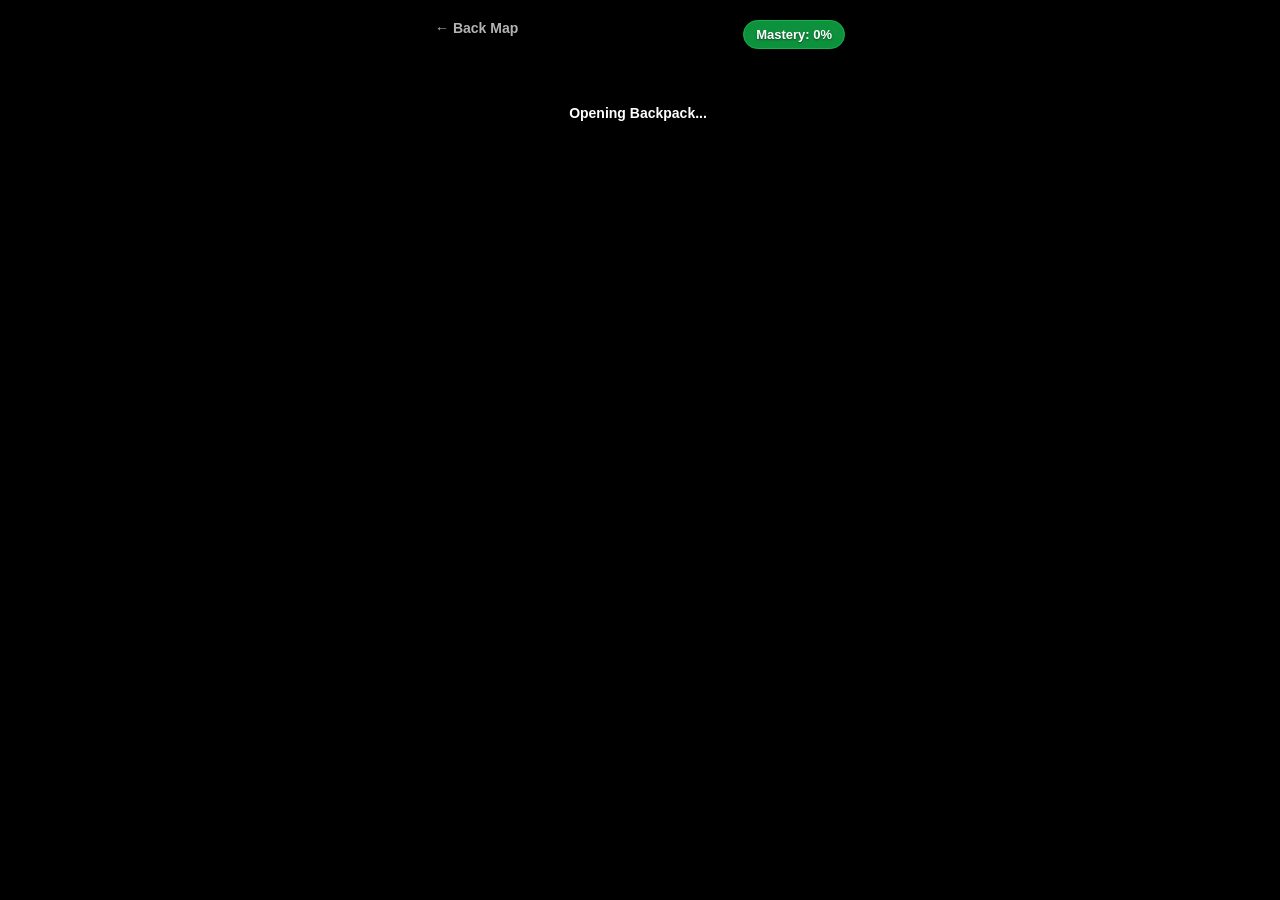
==== backpack.html @ 54a4a4bb "Update backpack.html" ====
<!DOCTYPE html>
<html lang="en">
<head>
    <meta charset="UTF-8">
    <meta name="viewport" content="width=device-width, initial-scale=1.0">
    <title>Koon's Backpack Inventory</title>
    <!-- Configured to match your cache-busting v=3 stylesheet -->
    <link rel="stylesheet" href="style.css?v=3">
    <script src="https://telegram.org"></script>
</head>
<body class="backpack-body">
    <div class="app-container backpack-layout">
        
        <!-- Navigation Hub Bars -->
        <div class="backpack-header">
            <button class="back-link" onclick="window.location.href='index.html'">← Back Map</button>
            <div class="mastery-badge">Mastery: <span id="masteryPct">0%</span></div>
        </div>

        <!-- Scrollable Shelving Layout Frame -->
        <div id="shelfContainer" class="shelf-scroll-area">
            <div class="loading-text">Opening Backpack...</div>
        </div>
    </div>

    <!-- 🔍 INTERACTIVE ITEM DETAILS MODAL DRAWER LAYER -->
    <div id="itemDetailsModal" class="modal-overlay">
        <div class="modal-content">
            <h2 id="inspectName" class="item-title">Item Name</h2>
            <div id="inspectRarity" class="item-rarity">RARITY</div>
            
            <div class="item-frame">
                <img id="inspectImg" src="" alt="Item Card Thumbnail" class="item-artwork">
            </div>
            
            <p id="inspectDescription" class="item-desc">Item Description</p>
            
            <button class="btn btn-green" onclick="closeInspectModal()">Close Details</button>
        </div>
    </div>

    <!-- 🌐 ASYNCHRONOUS PACK PARSER ENGINE -->
    <script>
        const tg = window.Telegram.WebApp;
        tg.expand();

        // 📍 PASTE YOUR EXACT SAME LIVE NGROK FORWARDING LINK HERE:
        const BACKEND_API = "https://ngrok-free.app";

        document.addEventListener("DOMContentLoaded", () => {
            const user = tg.initDataUnsafe.user || { id: 9999 };

            // Request full inventory index tracking arrays from your local PC database
            fetch(`${BACKEND_API}/api/backpack`, {
                method: "POST",
                headers: { "Content-Type": "application/json" },
                body: JSON.stringify({ user_id: user.id })
            })
            .then(res => res.json())
            .then(data => {
                document.getElementById("masteryPct").innerText = `${data.overall_progress_pct}%`;
                const container = document.getElementById("shelfContainer");
                container.innerHTML = ""; // Clear active loading string text

                // Map your nested coffee collection arrays into the visual layout shelf
                data.sets.forEach(set => {
                    const setWrapper = document.createElement("div");
                    setWrapper.className = "set-group-card";

                    setWrapper.innerHTML = `
                        <div class="set-meta-header">
                            <span class="set-title-label">${set.set_name}</span>
                            <span class="set-ratio-counter ${set.rarity}">${set.owned_count}/${set.total_count}</span>
                        </div>
                        <div class="item-grid-row">
                            ${set.items.map(item => {
                                // Escape single quotes safely to protect descriptive string mapping parameters
                                const cleanDesc = item.short_description.replace(/'/g, "\\'");
                                const cleanName = item.name.replace(/'/g, "\\'");
                                
                                return `
                                    <div class="inventory-slot \${item.owned ? 'slot-unlocked' : 'slot-locked'}" 
                                         onclick="inspectItem('cleanName', '{cleanDesc}', '\({item.artwork_image_path}', '\){set.rarity}')">
                                        <img src="\({item.artwork_image_path}" alt="\){item.name}" class="slot-thumbnail">
                                    </div>
                                `;
                            }).join('')}
                        </div>
                    `;
                    container.appendChild(setWrapper);
                });
            })
            .catch(err => {
                document.getElementById("shelfContainer").innerHTML = 
                    `<div class="error-text">PC Server Offline! Run bot.py and check your active Ngrok pipeline links.</div>`;
            });
        });

        // Interactive asset inspector function
        function inspectItem(name, desc, imgPath, rarity) {
            document.getElementById("inspectName").innerText = name;
            document.getElementById("inspectRarity").innerText = rarity;
            document.getElementById("inspectRarity").className = `item-rarity ${rarity}`;
            document.getElementById("inspectImg").src = imgPath;
            document.getElementById("inspectDescription").innerText = desc;
            
            // Pop open details layout grid card overlay modal block smooth framework
            document.getElementById("itemDetailsModal").style.display = "flex";
        }

        function closeInspectModal() {
            document.getElementById("itemDetailsModal").style.display = "none";
        }
    </script>
</body>
</html>
---- style.css ----
/* ==========================================================================
   1. CORE APPARATUS CONFIG, RESETS, & PAW BACKGROUND ENGINE
   ========================================================================== */
* {
    box-sizing: border-box;
    margin: 0;
    padding: 0;
    -webkit-tap-highlight-color: transparent; /* Removes flashing web outlines on mobile tap */
}

body {
    background-color: #000000;
    color: #FFFFFF;
    font-family: -apple-system, BlinkMacSystemFont, "Segoe UI", Roboto, Helvetica, Arial, sans-serif;
    display: flex;
    justify-content: center;
    align-items: flex-start;
    min-height: 100vh;
    overflow-x: hidden;
    
    /* 🐾 ROOT-RELATIVE PAW PATTERN DIRECTORY FALLBACK MAP ENGINE */
    background-image: url("./paw.png");
    background-size: 180px 180px; /* Scaled-up layout density per calibration tracking */
    background-repeat: repeat;
    background-position: top left;
}

.app-container {
    width: 100%;
    max-width: 450px;
    padding: 20px 16px;
    display: flex;
    flex-direction: column;
    align-items: center;
    min-height: 100vh;
    /* Soft shading veil protecting text components over background vectors */
    background-color: rgba(0, 0, 0, 0.4); 
}

/* ==========================================================================
   2. MAIN HUB HEADER & IMAGE FRAMING CARDS
   ========================================================================== */

/* Main Game Header Typography System (Classic Gold/Yellow Palette) */
.main-title {
    color: #E2CD5A; 
    font-size: 24px;
    font-weight: 800;
    text-align: center;
    margin-bottom: 18px;
    text-shadow: 0 2px 4px rgba(0,0,0,0.9), 0 0 10px rgba(0,0,0,0.8);
    letter-spacing: 0.5px;
}

/* Screen Graphic Wrapper Enclosures */
.image-wrapper {
    width: 100%;
    border-radius: 4px; /* Matches crisp, square-ish layout boundaries in source images */
    overflow: hidden;
    margin-bottom: 20px;
    box-shadow: 0 6px 16px rgba(0, 0, 0, 0.9);
}

/* Core Stretch / Content Layout Control for Graphics */
.hero-image {
    width: 100%;
    display: block;
    height: auto;
    object-fit: cover;
}

/* ==========================================================================
   3. NAVIGATION GRIDS & BUTTON SYSTEMS (CAPSULE PILL FORMAT)
   ========================================================================== */
.center-btn-container {
    width: 100%;
    display: flex;
    justify-content: center;
    margin-bottom: 16px;
}

.grid-container {
    display: grid;
    grid-template-columns: 1fr 1fr;
    gap: 14px;
    width: 100%;
    margin-bottom: 24px;
}

.bottom-container {
    margin-top: auto; /* Pushes the main backpack trigger down to device baseboards */
    padding-top: 16px;
    width: 100%;
    display: flex;
    justify-content: center;
}

/* Core Button Blueprints */
.btn {
    border: none;
    outline: none;
    font-size: 16px;
    font-weight: 700;
    color: #FFFFFF;
    padding: 14px 20px;
    border-radius: 30px; /* Smooth capsule architecture */
    cursor: pointer;
    box-shadow: 0 4px 6px rgba(0, 0, 0, 0.4);
    transition: transform 0.1s ease, filter 0.2s ease;
    text-align: center;
    width: 100%;
}

/* Mobile Micro-Interaction Press Animations */
.btn:active {
    transform: scale(0.96);
    filter: brightness(0.9);
}

/* Green Gradient Capsule Controllers (How to Play / Action Endpoints) */
.btn-green {
    background: linear-gradient(180deg, #10A144 0%, #0A732E 100%);
    max-width: 80%;
}

/* Purple Gradient Capsule Controllers (Map Grid Elements) */
.btn-purple {
    background: linear-gradient(180deg, #8132EB 0%, #5E1CB8 100%);
    font-size: 15px;
}

/* ==========================================================================
   4. TWO-COLUMN SPLIT BINARY LOCATION CHOICES
   ========================================================================== */
.binary-grid {
    grid-template-columns: 1fr 1fr;
    gap: 16px;
    width: 100%;
    margin-top: 10px;
    align-items: flex-start;
}

.choice-block {
    display: flex;
    flex-direction: column;
    align-items: center;
    text-align: center;
}

/* Captions Under Purple Selection Arrays */
.choice-subtext {
    font-size: 14px;
    font-weight: 600;
    color: #E2CD5A; /* Gold matching header themes */
    margin-top: 10px;
    line-height: 1.4;
    text-shadow: 0 2px 4px rgba(0, 0, 0, 0.9);
    padding: 0 4px;
}

/* Standardized Map Back Link UI */
.back-link {
    background: transparent;
    border: none;
    color: rgba(255, 255, 255, 0.7);
    font-size: 14px;
    font-weight: bold;
    cursor: pointer;
    align-self: flex-start;
    margin-bottom: 12px;
    text-shadow: 0 2px 4px rgba(0,0,0,0.5);
}

/* ==========================================================================
   5. REAL-TIME LOOT DROP OVERLAY & METRICS MODAL WINDOWS
   ========================================================================== */
.modal-overlay {
    position: fixed;
    top: 0;
    left: 0;
    width: 100%;
    height: 100%;
    background-color: rgba(0, 0, 0, 0.85);
    display: none; /* Controlled dynamically by JavaScript endpoints */
    justify-content: center;
    align-items: center;
    z-index: 1000;
    padding: 20px;
}

.modal-content {
    background: #111111;
    border: 2px solid #E2CD5A;
    border-radius: 16px;
    width: 100%;
    max-width: 360px;
    padding: 24px;
    text-align: center;
    box-shadow: 0 8px 32px rgba(0, 0, 0, 0.8);
    animation: popIn 0.3s cubic-bezier(0.175, 0.885, 0.32, 1.275);
}

@keyframes popIn {
    from { transform: scale(0.7); opacity: 0; }
    to { transform: scale(1); opacity: 1; }
}

.item-title {
    font-size: 22px;
    font-weight: 800;
    margin-bottom: 4px;
}

.item-rarity {
    font-size: 13px;
    font-weight: 700;
    text-transform: uppercase;
    letter-spacing: 1px;
    margin-bottom: 16px;
}

/* Dynamic Tier Text Coloring */
.COMMON { color: #12B44C; }
.RARE { color: #3281EB; }
.LEGENDARY { color: #A132EB; }

/* Display Frame for Discovery Card Artwork */
.item-frame {
    width: 140px;
    height: 140px;
    margin: 0 auto 16px auto;
    border-radius: 12px;
    background: #1a1a1a;
    border: 1px solid rgba(255, 255, 255, 0.1);
    overflow: hidden;
    display: flex;
    justify-content: center;
    align-items: center;
}

.item-artwork {
    width: 100%;
    height: 100%;
    object-fit: contain;
}

.item-desc {
    font-size: 14px;
    color: #cccccc;
    line-height: 1.5;
    margin-bottom: 20px;
}

/* Flashy Warning Banner for Recycled Duplicates */
.duplicate-badge {
    display: inline-block;
    background: #e63946;
    color: #fff;
    font-size: 11px;
    font-weight: bold;
    padding: 4px 8px;
    border-radius: 4px;
    margin-bottom: 12px;
    text-transform: uppercase;
    letter-spacing: 0.5px;
}

/* ==========================================================================
   6. BACKPACK COLLECTION SHELF SYSTEM (VINTAGE CANVAS MAPPING)
   ========================================================================== */

/* Automatically links your uploaded vintage leather illustration graphic */
.backpack-body {
    background-image: url("backpack_bg.png") !important;
    background-size: cover !important;
    background-position: center !important;
    background-repeat: no-repeat !important;
    background-attachment: fixed;
}

.backpack-layout {
    background-color: transparent !important; /* Shuts off veil layers to render leather directly */
    height: 100vh;
    overflow: hidden;
}

.backpack-header {
    width: 100%;
    display: flex;
    justify-content: space-between;
    align-items: center;
    margin-bottom: 12px;
    padding: 0 4px;
}

.mastery-badge {
    background: rgba(16, 161, 68, 0.9);
    border: 1px solid #12B44C;
    padding: 6px 12px;
    border-radius: 20px;
    font-size: 13px;
    font-weight: bold;
    text-shadow: 0 1px 2px rgba(0,0,0,0.5);
}

/* Masked Scroll Box Area */
.shelf-scroll-area {
    width: 100%;
    flex: 1;
    overflow-y: auto;
    padding-right: 4px;
    margin-bottom: 10px;
}

/* Clean Custom Scroll Trackers for Mobile Views */
.shelf-scroll-area::-webkit-scrollbar {
    width: 4px;
}
.shelf-scroll-area::-webkit-scrollbar-thumb {
    background: rgba(226, 205, 90, 0.4);
    border-radius: 2px;
}

/* Content Blocks Enclosing Coffee Set Groupings */
.set-group-card {
    background: rgba(0, 0, 0, 0.65);
    border: 1px solid rgba(255, 255, 255, 0.1);
    border-radius: 12px;
    padding: 14px;
    margin-bottom: 16px;
    box-shadow: 0 4px 12px rgba(0,0,0,0.5);
}

.set-meta-header {
    display: flex;
    justify-content: space-between;
    align-items: center;
    margin-bottom: 12px;
    border-bottom: 1px solid rgba(255, 255, 255, 0.08);
    padding-bottom: 6px;
}

.set-title-label {
    font-size: 15px;
    font-weight: 800;
    color: #E2CD5A;
}

.set-ratio-counter {
    font-size: 12px;
    font-weight: 700;
    padding: 2px 8px;
    border-radius: 10px;
    background: rgba(255,255,255,0.08);
}

/* Grid Matrix Generating 5 Shelf Slots per Row */
.item-grid-row {
    display: grid;
    grid-template-columns: repeat(5, 1fr);
    gap: 8px;
    width: 100%;
}

/* Standalone Inventory Storage Cells */
.inventory-slot {
    aspect-ratio: 1 / 1;
    border-radius: 8px;
    background: rgba(20, 20, 20, 0.8);
    border: 1px solid rgba(255, 255, 255, 0.05);
    display: flex;
    justify-content: center;
    align-items: center;
    overflow: hidden;
    padding: 4px;
    cursor: pointer;
    transition: transform 0.1s ease;
}

.inventory-slot:active {
    transform: scale(0.92);
}

/* Custom States for Collected Items vs Locked Silhouettes */
.slot-unlocked {
    border-color: rgba(226, 205, 90, 0.5);
    box-shadow: inset 0 0 8px rgba(226, 205, 90, 0.15);
}

.slot-locked {
    filter: grayscale(1) brightness(0.35); /* Enforces dark silhouette masking on unowned items */
    opacity: 0.5;
}

.slot-thumbnail {
    width: 100%;
    height: 100%;
    object-fit: contain;
}

.loading-text, .error-text {
text-align: center;
font-size: 14px;
font-weight: bold;
padding: 4px;
margin-top: 40px;
}
.error-text { color: #e63946; }
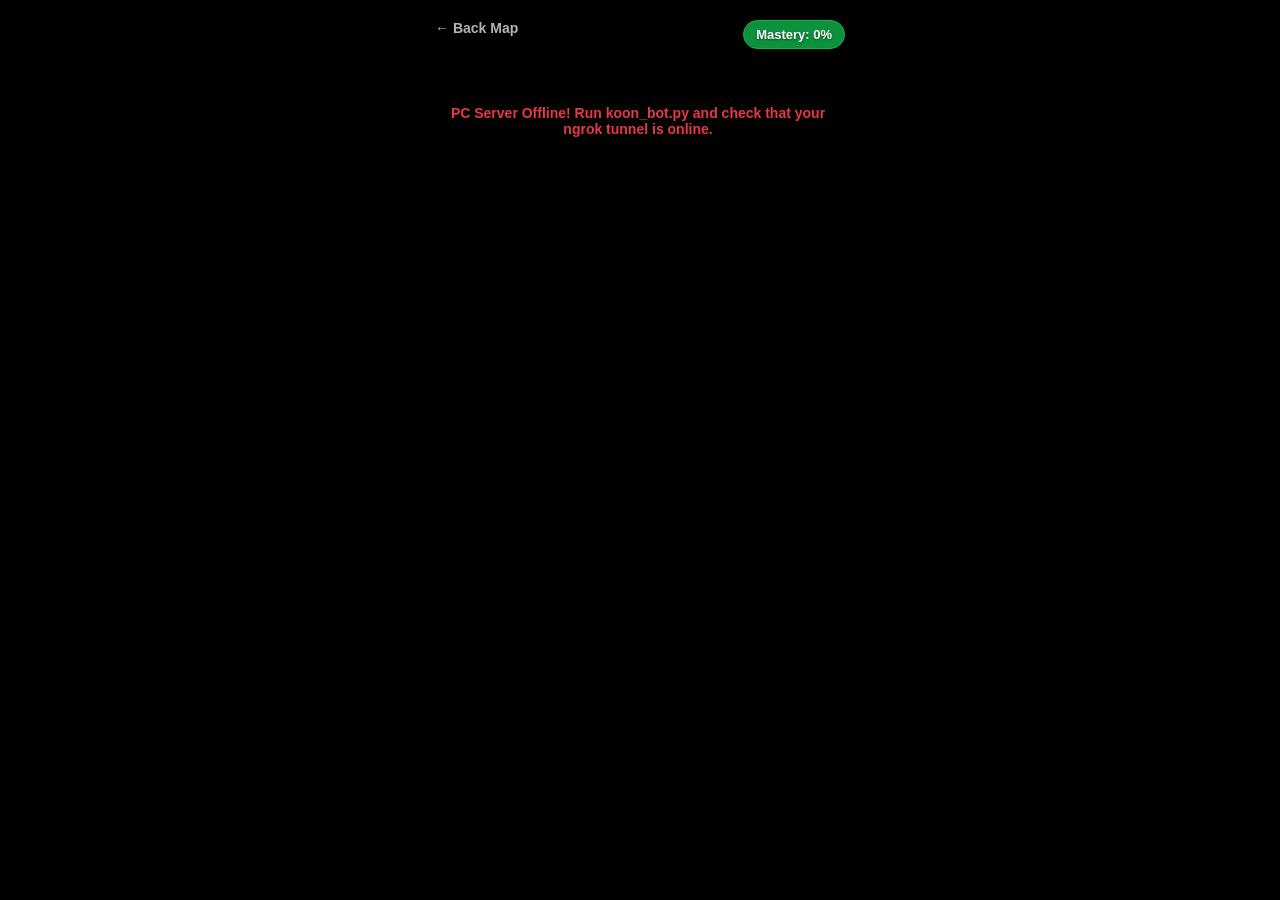
==== commit 81b9dc1b: "Update backpack.html" ====
--- a/backpack.html
+++ b/backpack.html
@@ -4,13 +4,13 @@
     <meta charset="UTF-8">
     <meta name="viewport" content="width=device-width, initial-scale=1.0">
     <title>Koon's Backpack Inventory</title>
-    <!-- Configured to match your cache-busting v=3 stylesheet -->
-    <link rel="stylesheet" href="style.css?v=3">
-    <script src="https://telegram.org"></script>
+    <!-- Bump the v= number whenever you change style.css so phones load the new version -->
+    <link rel="stylesheet" href="style.css?v=5">
+    <script src="https://telegram.org/js/telegram-web-app.js"></script>
 </head>
 <body class="backpack-body">
     <div class="app-container backpack-layout">
-        
+
         <!-- Navigation Hub Bars -->
         <div class="backpack-header">
             <button class="back-link" onclick="window.location.href='index.html'">← Back Map</button>
@@ -24,77 +24,26 @@
     </div>
 
     <!-- 🔍 INTERACTIVE ITEM DETAILS MODAL DRAWER LAYER -->
-    <div id="itemDetailsModal" class="modal-overlay">
-        <div class="modal-content">
+    <div id="itemDetailsModal" class="modal-overlay" style="position: fixed; top: 0; left: 0; width: 100%; height: 100%; box-sizing: border-box; background-color: rgba(0, 0, 0, 0.85); display: none; justify-content: center; align-items: center; z-index: 1000; padding: 20px;">
+        <div class="modal-content" style="width: 100%; max-width: 360px; box-sizing: border-box; max-height: 100%; overflow-y: auto;">
             <h2 id="inspectName" class="item-title">Item Name</h2>
             <div id="inspectRarity" class="item-rarity">RARITY</div>
-            
+
             <div class="item-frame">
                 <img id="inspectImg" src="" alt="Item Card Thumbnail" class="item-artwork">
             </div>
-            
+
             <p id="inspectDescription" class="item-desc">Item Description</p>
-            
+
             <button class="btn btn-green" onclick="closeInspectModal()">Close Details</button>
         </div>
     </div>
 
     <!-- 🌐 ASYNCHRONOUS PACK PARSER ENGINE -->
     <script>
-        const tg = window.Telegram.WebApp;
-        tg.expand();
-
-        // 📍 PASTE YOUR EXACT SAME LIVE NGROK FORWARDING LINK HERE:
-        const BACKEND_API = "https://ngrok-free.app";
-
-        document.addEventListener("DOMContentLoaded", () => {
-            const user = tg.initDataUnsafe.user || { id: 9999 };
-
-            // Request full inventory index tracking arrays from your local PC database
-            fetch(`${BACKEND_API}/api/backpack`, {
-                method: "POST",
-                headers: { "Content-Type": "application/json" },
-                body: JSON.stringify({ user_id: user.id })
-            })
-            .then(res => res.json())
-            .then(data => {
-                document.getElementById("masteryPct").innerText = `${data.overall_progress_pct}%`;
-                const container = document.getElementById("shelfContainer");
-                container.innerHTML = ""; // Clear active loading string text
-
-                // Map your nested coffee collection arrays into the visual layout shelf
-                data.sets.forEach(set => {
-                    const setWrapper = document.createElement("div");
-                    setWrapper.className = "set-group-card";
-
-                    setWrapper.innerHTML = `
-                        <div class="set-meta-header">
-                            <span class="set-title-label">${set.set_name}</span>
-                            <span class="set-ratio-counter ${set.rarity}">${set.owned_count}/${set.total_count}</span>
-                        </div>
-                        <div class="item-grid-row">
-                            ${set.items.map(item => {
-                                // Escape single quotes safely to protect descriptive string mapping parameters
-                                const cleanDesc = item.short_description.replace(/'/g, "\\'");
-                                const cleanName = item.name.replace(/'/g, "\\'");
-                                
-                                return `
-                                    <div class="inventory-slot \${item.owned ? 'slot-unlocked' : 'slot-locked'}" 
-                                         onclick="inspectItem('cleanName', '{cleanDesc}', '\({item.artwork_image_path}', '\){set.rarity}')">
-                                        <img src="\({item.artwork_image_path}" alt="\){item.name}" class="slot-thumbnail">
-                                    </div>
-                                `;
-                            }).join('')}
-                        </div>
-                    `;
-                    container.appendChild(setWrapper);
-                });
-            })
-            .catch(err => {
-                document.getElementById("shelfContainer").innerHTML = 
-                    `<div class="error-text">PC Server Offline! Run bot.py and check your active Ngrok pipeline links.</div>`;
-            });
-        });
+        function closeInspectModal() {
+            document.getElementById("itemDetailsModal").style.display = "none";
+        }
 
         // Interactive asset inspector function
         function inspectItem(name, desc, imgPath, rarity) {
@@ -103,14 +52,113 @@
             document.getElementById("inspectRarity").className = `item-rarity ${rarity}`;
             document.getElementById("inspectImg").src = imgPath;
             document.getElementById("inspectDescription").innerText = desc;
-            
-            // Pop open details layout grid card overlay modal block smooth framework
+
+            // Pop open details layout grid card overlay modal block
             document.getElementById("itemDetailsModal").style.display = "flex";
         }
 
-        function closeInspectModal() {
-            document.getElementById("itemDetailsModal").style.display = "none";
+        // Works inside Telegram; falls back safely when opened in a normal browser for testing
+        const tg = (window.Telegram && window.Telegram.WebApp) ? window.Telegram.WebApp : null;
+        if (tg) {
+            tg.ready();
+            tg.expand();
         }
+
+        // 📍 PASTE YOUR SECURE NGROK FORWARDING LINK HERE (same as index.html, no slash at the end):
+        const BACKEND_API = "https://nugget-impromptu-carefully.ngrok-free.dev";
+
+        function showError(message) {
+            const container = document.getElementById("shelfContainer");
+            container.innerHTML = "";
+            const errorBox = document.createElement("div");
+            errorBox.className = "error-text";
+            errorBox.innerText = message;
+            container.appendChild(errorBox);
+        }
+
+        document.addEventListener("DOMContentLoaded", () => {
+            const user = (tg && tg.initDataUnsafe && tg.initDataUnsafe.user) || { id: 9999 };
+
+            // Request full inventory index tracking arrays from your local PC database
+            fetch(`${BACKEND_API}/api/backpack`, {
+                method: "POST",
+                headers: {
+                    "Content-Type": "application/json",
+                    // Skips ngrok's free-plan warning page, which would otherwise break the JSON response
+                    "ngrok-skip-browser-warning": "true"
+                },
+                body: JSON.stringify({ user_id: user.id })
+            })
+            .then(res => {
+                if (!res.ok) throw new Error("Server responded " + res.status);
+                return res.json();
+            })
+            .then(data => {
+                document.getElementById("masteryPct").innerText = `${data.overall_progress_pct || 0}%`;
+                const container = document.getElementById("shelfContainer");
+                container.innerHTML = ""; // Clear active loading string text
+
+                const sets = Array.isArray(data.sets) ? data.sets : [];
+                if (sets.length === 0) {
+                    showError("Your backpack is empty. Go explore the map!");
+                    return;
+                }
+
+                // Build each set card with real elements, so quotes or symbols in
+                // item names and descriptions can never break the page
+                sets.forEach(set => {
+                    const setWrapper = document.createElement("div");
+                    setWrapper.className = "set-group-card";
+
+                    const header = document.createElement("div");
+                    header.className = "set-meta-header";
+
+                    const title = document.createElement("span");
+                    title.className = "set-title-label";
+                    title.innerText = set.set_name;
+
+                    const ratio = document.createElement("span");
+                    ratio.className = `set-ratio-counter ${set.rarity}`;
+                    ratio.innerText = `${set.owned_count}/${set.total_count}`;
+
+                    header.appendChild(title);
+                    header.appendChild(ratio);
+
+                    const row = document.createElement("div");
+                    row.className = "item-grid-row";
+
+                    set.items.forEach(item => {
+                        const slot = document.createElement("div");
+                        slot.className = `inventory-slot ${item.owned ? "slot-unlocked" : "slot-locked"}`;
+
+                        const thumb = document.createElement("img");
+                        thumb.src = item.artwork_image_path;
+                        thumb.alt = item.name;
+                        thumb.className = "slot-thumbnail";
+                        slot.appendChild(thumb);
+
+                        slot.addEventListener("click", () => {
+                            inspectItem(
+                                item.name,
+                                item.short_description,
+                                item.artwork_image_path,
+                                item.rarity || set.rarity
+                            );
+                        });
+
+                        row.appendChild(slot);
+                    });
+
+                    setWrapper.appendChild(header);
+                    setWrapper.appendChild(row);
+                    container.appendChild(setWrapper);
+                });
+            })
+            .catch(err => {
+                console.log("Backpack load failed:", err);
+                showError("PC Server Offline! Run koon_bot.py and check that your ngrok tunnel is online.");
+            });
+        });
     </script>
 </body>
 </html>
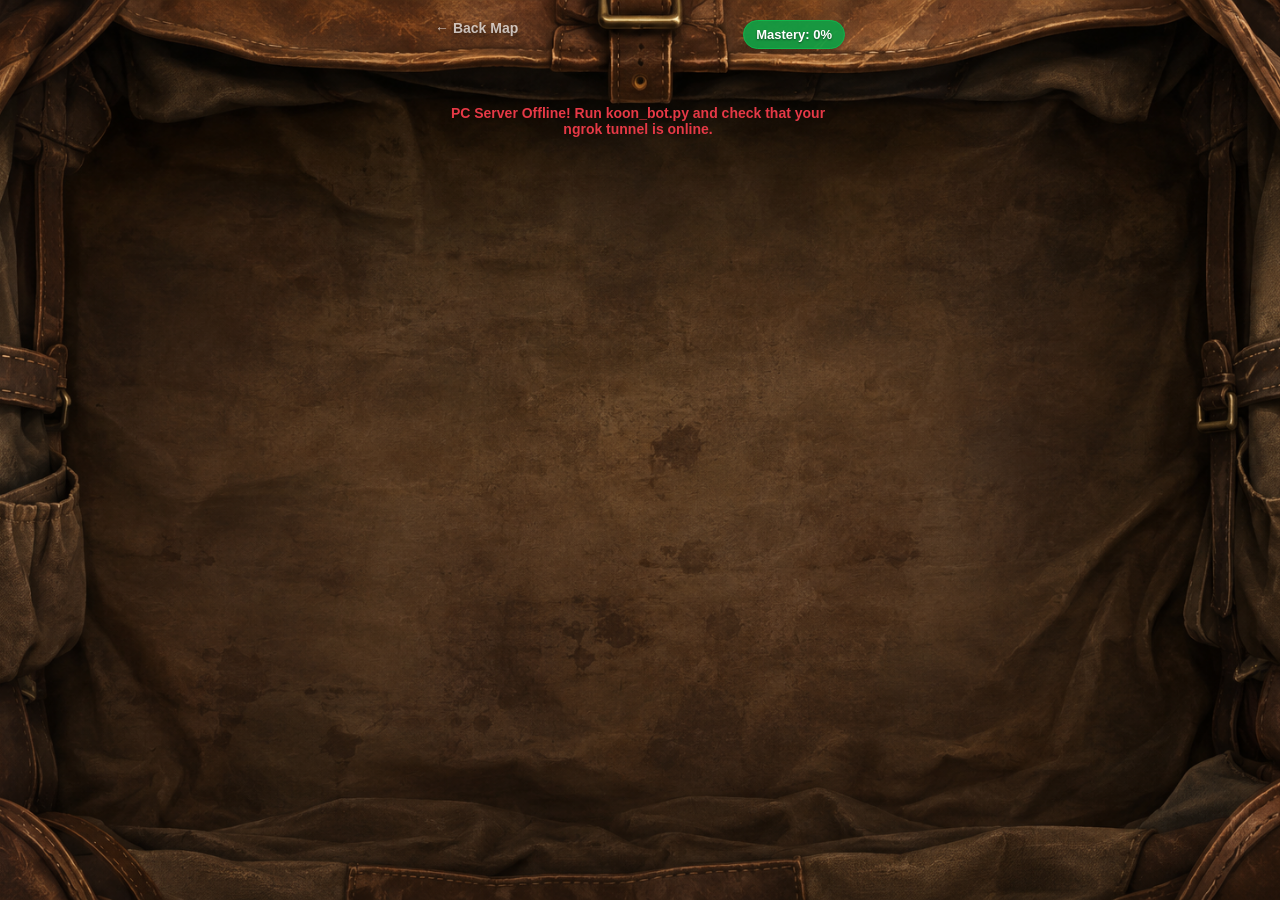
==== commit f23a7bff: "Update backpack.html" ====
--- a/backpack.html
+++ b/backpack.html
@@ -5,7 +5,7 @@
     <meta name="viewport" content="width=device-width, initial-scale=1.0">
     <title>Koon's Backpack Inventory</title>
     <!-- Bump the v= number whenever you change style.css so phones load the new version -->
-    <link rel="stylesheet" href="style.css?v=5">
+    <link rel="stylesheet" href="style.css?v=6">
     <script src="https://telegram.org/js/telegram-web-app.js"></script>
 </head>
 <body class="backpack-body">
@@ -31,6 +31,7 @@
 
             <div class="item-frame">
                 <img id="inspectImg" src="" alt="Item Card Thumbnail" class="item-artwork">
+                <div id="inspectLocked" style="display: none; font-size: 72px; font-weight: 800; color: #555555; text-align: center; padding: 40px 0;">???</div>
             </div>
 
             <p id="inspectDescription" class="item-desc">Item Description</p>
@@ -51,9 +52,24 @@
             document.getElementById("inspectRarity").innerText = rarity;
             document.getElementById("inspectRarity").className = `item-rarity ${rarity}`;
             document.getElementById("inspectImg").src = imgPath;
+            document.getElementById("inspectImg").style.display = "";
+            document.getElementById("inspectLocked").style.display = "none";
             document.getElementById("inspectDescription").innerText = desc;
 
             // Pop open details layout grid card overlay modal block
+            document.getElementById("itemDetailsModal").style.display = "flex";
+        }
+
+        // Locked items keep everything hidden until the player finds them
+        function inspectLockedItem() {
+            document.getElementById("inspectName").innerText = "???";
+            document.getElementById("inspectRarity").innerText = "???";
+            document.getElementById("inspectRarity").className = "item-rarity";
+            document.getElementById("inspectImg").removeAttribute("src");
+            document.getElementById("inspectImg").style.display = "none";
+            document.getElementById("inspectLocked").style.display = "block";
+            document.getElementById("inspectDescription").innerText = "Keep exploring to find this item!";
+
             document.getElementById("itemDetailsModal").style.display = "flex";
         }
 
@@ -131,20 +147,31 @@
                         const slot = document.createElement("div");
                         slot.className = `inventory-slot ${item.owned ? "slot-unlocked" : "slot-locked"}`;
 
-                        const thumb = document.createElement("img");
-                        thumb.src = item.artwork_image_path;
-                        thumb.alt = item.name;
-                        thumb.className = "slot-thumbnail";
-                        slot.appendChild(thumb);
+                        if (item.owned) {
+                            const thumb = document.createElement("img");
+                            thumb.src = item.artwork_image_path;
+                            thumb.alt = item.name;
+                            thumb.className = "slot-thumbnail";
+                            slot.appendChild(thumb);
 
-                        slot.addEventListener("click", () => {
-                            inspectItem(
-                                item.name,
-                                item.short_description,
-                                item.artwork_image_path,
-                                item.rarity || set.rarity
-                            );
-                        });
+                            slot.addEventListener("click", () => {
+                                inspectItem(
+                                    item.name,
+                                    item.short_description,
+                                    item.artwork_image_path,
+                                    item.rarity || set.rarity
+                                );
+                            });
+                        } else {
+                            // Show a ??? placeholder instead of the real artwork
+                            const mystery = document.createElement("div");
+                            mystery.className = "slot-thumbnail";
+                            mystery.innerText = "???";
+                            mystery.style.cssText = "display: flex; align-items: center; justify-content: center; width: 100%; height: 100%; min-height: 48px; font-weight: 800; color: #777777;";
+                            slot.appendChild(mystery);
+
+                            slot.addEventListener("click", inspectLockedItem);
+                        }
 
                         row.appendChild(slot);
                     });
--- a/style.css
+++ b/style.css
@@ -17,7 +17,7 @@
     align-items: flex-start;
     min-height: 100vh;
     overflow-x: hidden;
-    
+
     /* 🐾 ROOT-RELATIVE PAW PATTERN DIRECTORY FALLBACK MAP ENGINE */
     background-image: url("./paw.png");
     background-size: 180px 180px; /* Scaled-up layout density per calibration tracking */
@@ -34,7 +34,7 @@
     align-items: center;
     min-height: 100vh;
     /* Soft shading veil protecting text components over background vectors */
-    background-color: rgba(0, 0, 0, 0.4); 
+    background-color: rgba(0, 0, 0, 0.4);
 }
 
 /* ==========================================================================
@@ -43,7 +43,7 @@
 
 /* Main Game Header Typography System (Classic Gold/Yellow Palette) */
 .main-title {
-    color: #E2CD5A; 
+    color: #E2CD5A;
     font-size: 24px;
     font-weight: 800;
     text-align: center;
@@ -117,6 +117,14 @@
     filter: brightness(0.9);
 }
 
+/* Disabled buttons (cooldown lock / roll in progress) don't animate on tap */
+.btn:disabled {
+    cursor: not-allowed;
+}
+.btn:disabled:active {
+    transform: none;
+}
+
 /* Green Gradient Capsule Controllers (How to Play / Action Endpoints) */
 .btn-green {
     background: linear-gradient(180deg, #10A144 0%, #0A732E 100%);
@@ -194,6 +202,8 @@
     border-radius: 16px;
     width: 100%;
     max-width: 360px;
+    max-height: 100%; /* Scrolls instead of spilling off short phone screens */
+    overflow-y: auto;
     padding: 24px;
     text-align: center;
     box-shadow: 0 8px 32px rgba(0, 0, 0, 0.8);
@@ -280,7 +290,9 @@
 
 .backpack-layout {
     background-color: transparent !important; /* Shuts off veil layers to render leather directly */
-    height: 100vh;
+    /* Telegram provides the real visible height; 100vh is the fallback for normal browsers */
+    height: var(--tg-viewport-stable-height, 100vh);
+    min-height: 0;
     overflow: hidden;
 }
 
@@ -307,7 +319,9 @@
 .shelf-scroll-area {
     width: 100%;
     flex: 1;
+    min-height: 0; /* Lets the shelf shrink so it can actually scroll inside the fixed-height layout */
     overflow-y: auto;
+    -webkit-overflow-scrolling: touch;
     padding-right: 4px;
     margin-bottom: 10px;
 }
@@ -381,15 +395,15 @@
     transform: scale(0.92);
 }
 
-/* Custom States for Collected Items vs Locked Silhouettes */
+/* Custom States for Collected Items vs Locked ??? Slots */
 .slot-unlocked {
     border-color: rgba(226, 205, 90, 0.5);
     box-shadow: inset 0 0 8px rgba(226, 205, 90, 0.15);
 }
 
 .slot-locked {
-    filter: grayscale(1) brightness(0.35); /* Enforces dark silhouette masking on unowned items */
-    opacity: 0.5;
+    opacity: 0.75; /* Dimmed, but light enough that the ??? stays readable */
+    font-size: 16px;
 }
 
 .slot-thumbnail {
@@ -399,10 +413,10 @@
 }
 
 .loading-text, .error-text {
-text-align: center;
-font-size: 14px;
-font-weight: bold;
-padding: 4px;
-margin-top: 40px;
+    text-align: center;
+    font-size: 14px;
+    font-weight: bold;
+    padding: 4px;
+    margin-top: 40px;
 }
 .error-text { color: #e63946; }
